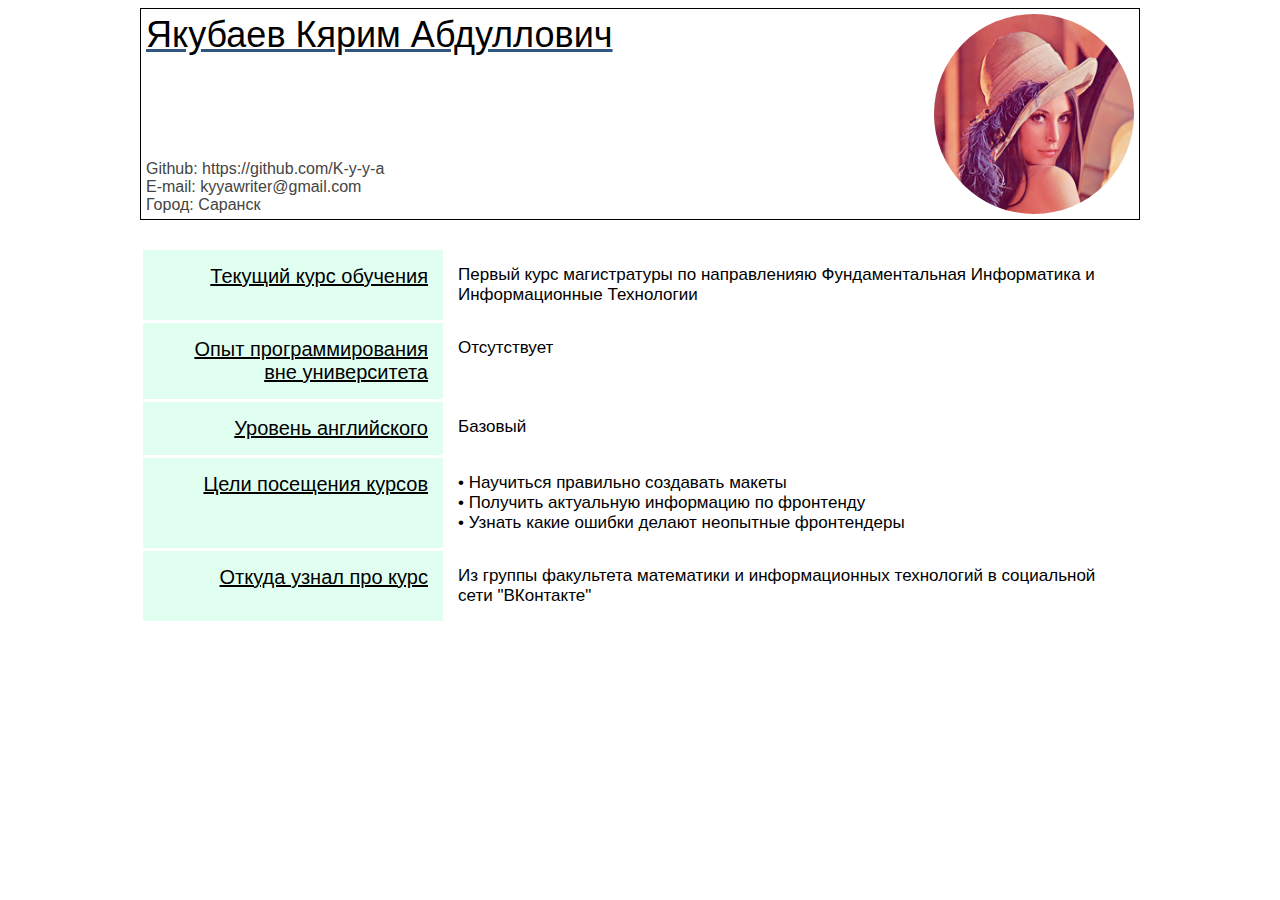
==== test_task/index.html @ 4d7149a4 "test_task" ====
<html>
    <head>
        <link rel="stylesheet" href="./styles.css">
        <meta charset="UTF-8" />
    </head>
    <body>
        <div class="anketa">
            <div class="field-1">
                <div class="field-1-1">
                    <span class="name">Якубаев Кярим Абдуллович</span>
                    <div class="field-1-1-2">
                        <span>Github: https://github.com/K-y-y-a</span>
                        <span>E-mail: kyyawriter@gmail.com</span>
                        <span>Город: Саранск<span>
                    </div> 
                </div>
                <div class="field-1-2">
                    <div></div>
                    <div>
                        <img class="photo" src="./Lenna.png">
                    </div>
                </div>
            </div>
            <div class="field-2">
                <div class="row">
                    <div class="row-title">
                        <span>Текущий курс обучения</span>
                    </div>
                    <div class="row-description">
                        <span>Первый курс магистратуры по направленияю Фундаментальная Информатика и Информационные Технологии</span>
                    </div>
                </div>
                <div class="row">
                    <div class="row-title">
                        <span>Опыт программирования вне университета</span>
                    </div>
                    <div class="row-description">
                        <span>Отсутствует</span>
                    </div>
                </div>
                <div class="row">
                    <div class="row-title">
                        <span>Уровень английского</span>
                    </div>
                    <div class="row-description">
                        <span>Базовый</span>
                    </div>
                </div>
                <div class="row">
                    <div class="row-title">
                        <span>Цели посещения курсов</span>
                    </div>
                    <div class="row-description">
                        <span> &#8226; Научиться правильно создавать макеты</span>
                        <span> &#8226; Получить актуальную информацию по фронтенду</span>
                        <span> &#8226; Узнать какие ошибки делают неопытные фронтендеры</span>
                    </div>
                </div>
                <div class="row">
                    <div class="row-title">
                        <span>Откуда узнал про курс</span>
                    </div>
                    <div class="row-description">
                        <span>Из группы факультета математики и информационных технологий в социальной сети "ВКонтакте"</span>
                    </div>
                </div>
            </div>
        </div>
    </body>
</html>
---- test_task/styles.css ----
*{
    box-sizing: border-box;
    font-family: 'Gill Sans', 'Gill Sans MT', Calibri, 'Trebuchet MS', sans-serif;
}

.anketa{
    width: 1000px;
    margin: 0 auto;
    
}

.field-1{
    display: flex;
    justify-content: space-between;
}

.photo{
    border-radius: 50%;
    width: 200px;
}

.name{
    font-size: 36px;
    text-decoration: underline #32557f;
    
}

.field-1-1{
    display: flex;
    flex-direction: column;
    
}

.field-1-1-2{
    height: 100%;
    display: flex;
    flex-direction: column;
    justify-content: end;
    color: #444444;
}

.row-title{
    font-size: 20px;
    font-weight: 500;
    text-decoration: underline #000000;
    background-color:#e0fff0;
    padding: 15px;
    padding-left: 30px;
    text-align: right;
    flex: 0 0 300px;
}

.row{
    display: flex;
    margin: 3px;
    
}

.row-description{
    display: flex;
    flex-direction: column;
    padding: 15px;
    font-size: 17px;
}

.field-1{
    margin-bottom: 30px;
    border: 1px solid #000000;
    padding: 5px;
}
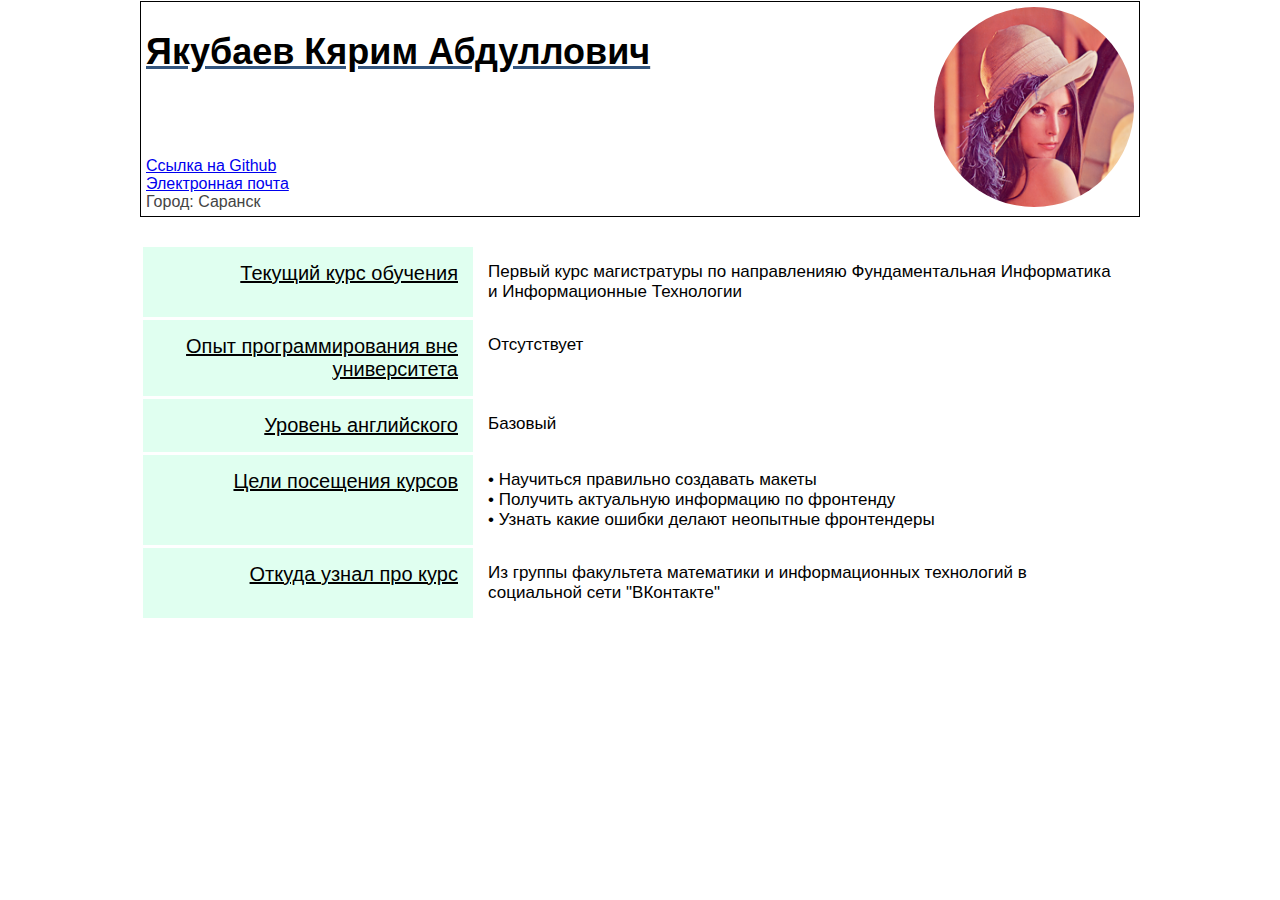
==== commit f1ac50bf: "add fixes" ====
--- a/test_task/index.html
+++ b/test_task/index.html
@@ -1,70 +1,72 @@
-<html>
+<!DOCTYPE html>
+<html lang="ru">
     <head>
+        <meta name="viewport" content="width=device-width; initial-scale=1.0">
         <link rel="stylesheet" href="./styles.css">
         <meta charset="UTF-8" />
+        <title>Анкета</title>
     </head>
     <body>
-        <div class="anketa">
-            <div class="field-1">
-                <div class="field-1-1">
-                    <span class="name">Якубаев Кярим Абдуллович</span>
-                    <div class="field-1-1-2">
-                        <span>Github: https://github.com/K-y-y-a</span>
-                        <span>E-mail: kyyawriter@gmail.com</span>
-                        <span>Город: Саранск<span>
-                    </div> 
-                </div>
-                <div class="field-1-2">
-                    <div></div>
-                    <div>
-                        <img class="photo" src="./Lenna.png">
+        <main class="summary">
+            <article class="person">
+                <div class="person__data">
+                    <h1 class="person__name">Якубаев Кярим Абдуллович</h1>
+                    <div class="person__contacts">
+                        <span><a href="https://github.com/K-y-y-a" target="_blank">Ссылка на Github</a></span>
+                        <span><a href="mailto:kyyawriter@gmail.com">Электронная почта</a></span>
+                        <span>Город: Саранск</span>
                     </div>
                 </div>
-            </div>
-            <div class="field-2">
+                <div class="person__photo">
+                    <div>
+                        <img class="photo" src="./Lenna.png" alt="Фотография анкетируемого">
+                    </div>
+                </div>
+            </article>
+            <div class="characteristic">
                 <div class="row">
-                    <div class="row-title">
+                    <div class="row__title">
                         <span>Текущий курс обучения</span>
                     </div>
-                    <div class="row-description">
+                    <div class="row__description">
                         <span>Первый курс магистратуры по направленияю Фундаментальная Информатика и Информационные Технологии</span>
                     </div>
                 </div>
                 <div class="row">
-                    <div class="row-title">
+                    <div class="row__title">
                         <span>Опыт программирования вне университета</span>
                     </div>
-                    <div class="row-description">
+                    <div class="row__description">
                         <span>Отсутствует</span>
                     </div>
                 </div>
                 <div class="row">
-                    <div class="row-title">
+                    <div class="row__title">
                         <span>Уровень английского</span>
                     </div>
-                    <div class="row-description">
+                    <div class="row__description">
                         <span>Базовый</span>
                     </div>
                 </div>
                 <div class="row">
-                    <div class="row-title">
+                    <div class="row__title">
                         <span>Цели посещения курсов</span>
                     </div>
-                    <div class="row-description">
+                    <div class="row__description">
                         <span> &#8226; Научиться правильно создавать макеты</span>
                         <span> &#8226; Получить актуальную информацию по фронтенду</span>
                         <span> &#8226; Узнать какие ошибки делают неопытные фронтендеры</span>
                     </div>
                 </div>
                 <div class="row">
-                    <div class="row-title">
+                    <div class="row__title">
                         <span>Откуда узнал про курс</span>
                     </div>
-                    <div class="row-description">
+                    <div class="row__description">
                         <span>Из группы факультета математики и информационных технологий в социальной сети "ВКонтакте"</span>
                     </div>
                 </div>
             </div>
-        </div>
+        </main>
     </body>
 </html>
--- a/test_task/styles.css
+++ b/test_task/styles.css
@@ -1,17 +1,18 @@
-*{
-    box-sizing: border-box;
+body{
     font-family: 'Gill Sans', 'Gill Sans MT', Calibri, 'Trebuchet MS', sans-serif;
+    margin: 1px;
 }
 
-.anketa{
-    width: 1000px;
+.summary{
+    max-width: 1000px;
     margin: 0 auto;
-    
 }
 
-.field-1{
+.person{
     display: flex;
     justify-content: space-between;
+    margin-bottom: 30px;
+    padding: 5px;
 }
 
 .photo{
@@ -19,19 +20,18 @@
     width: 200px;
 }
 
-.name{
+.person__name{
     font-size: 36px;
     text-decoration: underline #32557f;
-    
 }
 
-.field-1-1{
+.person__data{
     display: flex;
     flex-direction: column;
     
 }
 
-.field-1-1-2{
+.person__contacts{
     height: 100%;
     display: flex;
     flex-direction: column;
@@ -39,32 +39,49 @@
     color: #444444;
 }
 
-.row-title{
+.row{
+    display: flex;
+    margin: 3px; 
+}
+
+.row__title{
     font-size: 20px;
     font-weight: 500;
     text-decoration: underline #000000;
     background-color:#e0fff0;
     padding: 15px;
-    padding-left: 30px;
-    text-align: right;
-    flex: 0 0 300px;
 }
 
-.row{
-    display: flex;
-    margin: 3px;
-    
-}
-
-.row-description{
+.row__description{
     display: flex;
     flex-direction: column;
     padding: 15px;
     font-size: 17px;
 }
 
-.field-1{
-    margin-bottom: 30px;
-    border: 1px solid #000000;
-    padding: 5px;
+@media (min-width: 610px) {
+    .row{
+        flex-direction: row;
+    }
+
+    .row__title{
+        flex: 0 0 300px;
+        text-align: right;
+    }
+
+    .person{
+        border: 1px solid #000000;
+    }
 }
+
+@media (max-width: 609.98px) {
+    .row{
+        flex-direction: column;
+        margin-bottom: 20px;
+    }
+
+    .row__title{
+        text-align: left;
+    }
+}
+
